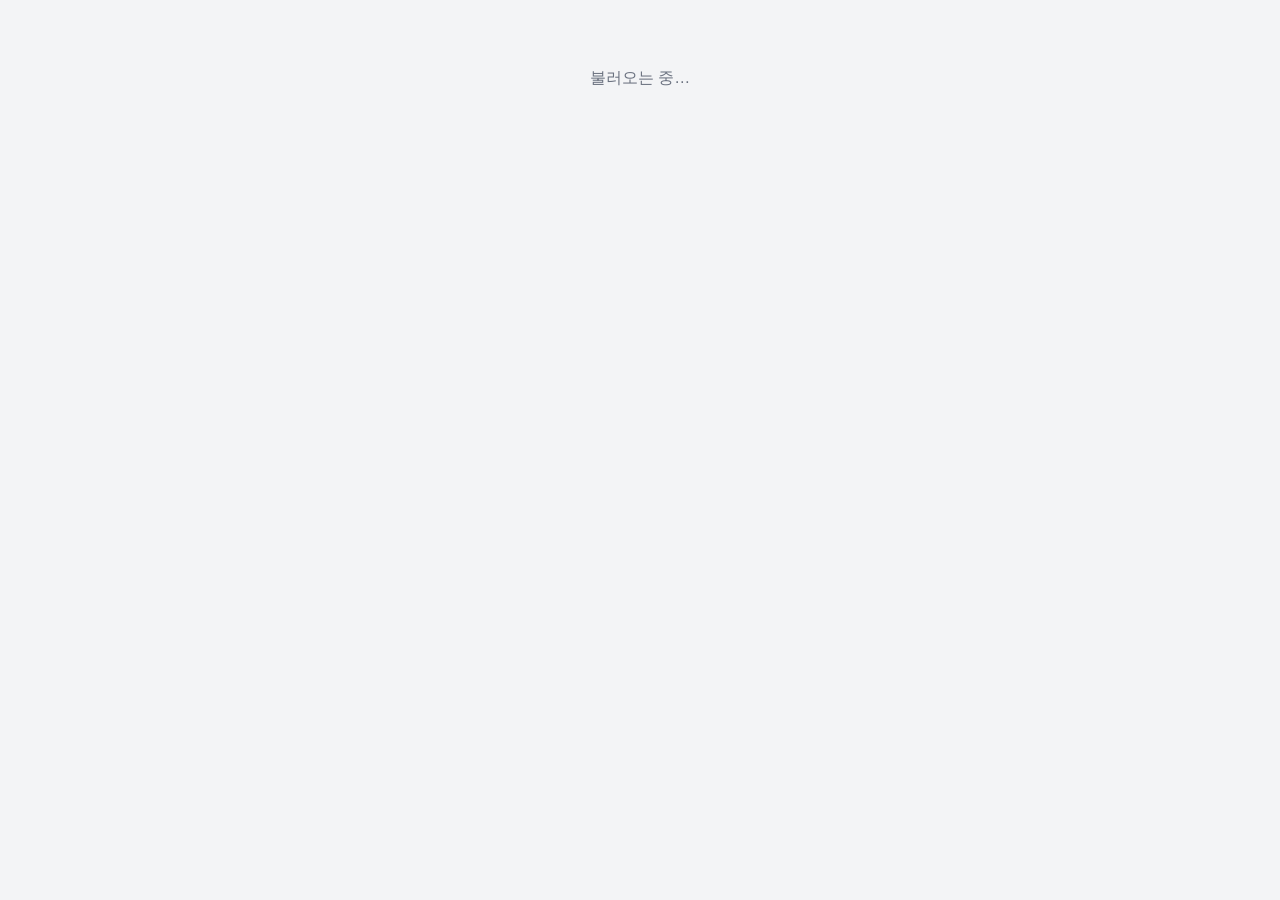
==== index.html @ 7837652c "Add files via upload" ====
<!doctype html>
<html lang="ko">
<head>
<meta charset="utf-8">
<meta name="viewport" content="width=device-width, initial-scale=1, viewport-fit=cover">
<meta http-equiv="Content-Security-Policy" content="default-src 'self'; script-src 'self'; style-src 'self'; img-src 'self' data: blob:; connect-src 'self' https://wvraflylepsiefxkusyg.supabase.co; object-src 'none'; base-uri 'none'; form-action 'none'; frame-src 'none'">
<meta name="referrer" content="no-referrer">
<meta name="robots" content="noindex, nofollow">
<title>한울림제 스탬프 투어</title>
<link rel="icon" href="data:,">
<link rel="stylesheet" href="style.css">
</head>
<body>
<main id="app"><p class="loading">불러오는 중…</p></main>
<noscript><p class="loading">자바스크립트를 켜야 쓸 수 있어요.</p></noscript>
<script src="js/data.js"></script>
<script src="js/map.js"></script>
<script src="js/qr.js"></script>
<script src="js/store.js"></script>
<script src="js/app.js"></script>
</body>
</html>
---- style.css ----
:root { --bg:#f3f4f6; --card:#fff; --ink:#1d2129; --muted:#6b7280; --line:#e3e5e8; --main:#2554d6; --main-soft:#dfe7fb; --good:#15803d; --bad:#c62828; --warn:#c2620a; }
* { box-sizing: border-box; }
[hidden] { display:none !important; }
html { -webkit-text-size-adjust: 100%; }
body { margin:0; background:var(--bg); color:var(--ink); font-family:"Pretendard","Apple SD Gothic Neo","Malgun Gothic","Noto Sans KR",sans-serif; font-size:16px; line-height:1.45; }
main { max-width:480px; margin:0 auto; padding:10px 16px 48px; }
body.wide main { max-width:980px; }
h1 { font-size:24px; margin:6px 0 8px; } h2 { font-size:17px; margin:0 0 12px; }
.loading { text-align:center; color:var(--muted); padding:40px 0; }
.test-banner { background:#fef3c7; color:#92400e; text-align:center; font-size:13px; padding:6px; }
.card { background:var(--card); border-radius:14px; padding:18px; margin:12px 0; box-shadow:0 1px 3px rgba(0,0,0,.06); }
.center { text-align:center; }
.logo { display:inline-block; font-weight:800; letter-spacing:.08em; color:var(--main); background:var(--main-soft); padding:4px 12px; border-radius:999px; font-size:13px; margin-top:6px; }
.muted { color:var(--muted); } .small { font-size:13px; }
.error { color:var(--bad); min-height:1.2em; font-size:14px; margin:6px 0; }
.notice { background:#eef3ff; color:#1e3a8a; padding:10px 12px; border-radius:10px; font-size:14px; }
.good-bg { background:#dcfce7; color:#14532d; font-weight:600; }
.bad-bg { background:#fde8e8; color:#8b1d1d; }
p.notice.good-bg { text-align:center; }
input, select { width:100%; padding:12px; margin:6px 0; border:1px solid #cfd3d9; border-radius:10px; font-size:16px; background:#fff; color:var(--ink); }
input:focus, select:focus, button:focus-visible { outline:3px solid #93b4ff; outline-offset:1px; }
label { display:block; margin:10px 0 0; font-size:14px; color:var(--muted); }
button { font:inherit; cursor:pointer; border:0; border-radius:10px; padding:12px 16px; color:inherit; }
button:disabled { opacity:.55; cursor:default; }
.primary { background:var(--main); color:#fff; width:100%; font-weight:600; margin-top:8px; }
.secondary { background:#e8ecf3; color:var(--ink); width:100%; margin-top:8px; }
.danger { background:#fde8e8; color:var(--bad); width:100%; margin-top:8px; font-weight:600; }
.danger-text { color:var(--bad) !important; }
.link { background:none; color:var(--main); padding:8px; }
.huge { font-size:22px; padding:18px; }
.top { display:flex; justify-content:space-between; align-items:center; gap:8px; padding:6px 0; }
.test-box { border:2px dashed #f2c94c; background:#fffbeb; padding:14px; border-radius:14px; margin:14px 0; text-align:left; }
.progress { height:12px; background:var(--line); border-radius:6px; overflow:hidden; }
.progress div { height:100%; width:0; background:var(--main); transition:width .3s; }
.progress-text { text-align:center; font-size:30px; font-weight:800; margin:10px 0; }
.grid { display:grid; grid-template-columns:repeat(4,1fr); gap:8px; margin:12px 0 16px; }
.cell { aspect-ratio:1; border:2px dashed #cfd3d9; border-radius:50%; display:flex; align-items:center; justify-content:center; color:var(--muted); font-weight:700; font-size:14px; text-align:center; padding:4px; word-break:keep-all; overflow:hidden; }
.cell.on { border:2px solid var(--main); background:var(--main-soft); color:#1e3a8a; }
.cell span { font-size:11px; line-height:1.2; }
.row { display:flex; justify-content:space-between; align-items:center; gap:8px; padding:10px 0; border-bottom:1px solid var(--line); font-size:15px; }
.row:last-child { border-bottom:0; }
.row.done { color:var(--good); font-weight:600; }
.stamp-result .big-stamp { width:120px; height:120px; border-radius:50%; margin:18px auto 8px; display:flex; align-items:center; justify-content:center; font-size:64px; color:#fff; font-weight:700; }
.stamp-result.good .big-stamp { background:var(--good); } .stamp-result.warn .big-stamp { background:var(--warn); } .stamp-result.bad .big-stamp { background:var(--bad); }
.club-name { font-size:20px; font-weight:600; }
.pin-label { margin-top:18px; font-weight:600; }
.pin-dots { display:flex; justify-content:center; gap:14px; margin:12px 0; }
.pin-dots span { width:18px; height:18px; border-radius:50%; border:2px solid var(--muted); }
.pin-dots span.on { background:var(--ink); border-color:var(--ink); }
.keypad { display:grid; grid-template-columns:repeat(3,1fr); gap:10px; max-width:300px; margin:8px auto; }
.keypad button { font-size:26px; padding:16px 0; background:#eef1f5; font-weight:600; }
.keypad button:disabled { visibility:hidden; }
body.full-good { background:var(--good); } body.full-bad { background:var(--bad); }
.result-full { color:#fff; text-align:center; padding-top:10vh; }
.result-full .result-mark { font-size:120px; line-height:1; font-weight:700; }
.result-full h1 { font-size:52px; margin:12px 0; } .result-full p { font-size:20px; margin:6px 0; }
.result-full .secondary { max-width:240px; margin-top:32px; }
/* 지도 */
.two-btn { display:grid; grid-template-columns:1fr 1fr; gap:8px; }
.row-btn { width:100%; background:none; border-radius:0; padding:10px 0; text-align:left; font-size:15px; }
.floor-tabs { display:grid; grid-template-columns:repeat(5,1fr); gap:6px; margin-top:6px; }
.ftab { background:#fff; padding:8px 0; display:flex; flex-direction:column; align-items:center; font-weight:700; box-shadow:0 1px 2px rgba(0,0,0,.06); }
.ftab small { font-weight:500; font-size:11px; color:var(--muted); }
.ftab.on { background:var(--ink); color:#fff; } .ftab.on small { color:#cfd3d9; }
.map-card { padding:10px; }
.map-svg { width:100%; height:auto; display:block; touch-action:manipulation; }
.map-svg text { text-anchor:middle; dominant-baseline:middle; fill:#4b5563; font-family:inherit; pointer-events:none; }
.map-svg rect { stroke-width:.8; }
.m-corr rect { fill:#eceef1; stroke:none; }
.m-room rect { fill:#fff; stroke:#c5cad2; }
.m-wc rect { fill:#e9eef7; stroke:#c5cad2; } .m-wc text { fill:#64748b; }
.m-hall rect { fill:#f4f1e8; stroke:#d6cfb8; }
.m-stair rect { fill:#d9dce1; stroke:#b4bac3; } .m-stair-line { stroke:#9aa1ab; stroke-width:.8; }
.m-booth rect, .m-part rect, .m-done rect { stroke-width:1.2; cursor:pointer; }
.m-booth rect { fill:var(--main-soft); stroke:var(--main); } .m-booth text { fill:#1e3a8a; font-weight:700; }
.m-part rect { fill:#fef3c7; stroke:#d97706; } .m-part text { fill:#92400e; font-weight:700; }
.m-done rect { fill:#dcfce7; stroke:var(--good); } .m-done text { fill:#14532d; font-weight:700; }
.m-badge { font-weight:800; }
.map-svg g[data-room] { cursor:pointer; outline:none; }
.map-svg g.m-sel rect, .map-svg g[data-room]:focus-visible rect { stroke:#111827; stroke-width:2.4; }
.map-svg g.m-focus rect { stroke-width:2.4; }
.legend { display:flex; flex-wrap:wrap; gap:4px 12px; font-size:12px; color:var(--muted); margin:8px 4px 2px; }
.legend span { display:inline-flex; align-items:center; gap:4px; }
.lg { width:12px; height:12px; border-radius:3px; display:inline-block; border:1.5px solid; }
.lg-booth { background:var(--main-soft); border-color:var(--main); } .lg-done { background:#dcfce7; border-color:var(--good); }
.lg-part { background:#fef3c7; border-color:#d97706; } .lg-wc { background:#e9eef7; border-color:#c5cad2; } .lg-stair { background:#d9dce1; border-color:#b4bac3; }
/* 로그인·동아리 관리 */
.login-seg { margin:10px 0 4px; }
.login-box { border:1px solid var(--line); padding:14px; border-radius:14px; margin:14px 0; text-align:left; }
.login-box input { font-size:22px; letter-spacing:.3em; text-align:center; }
.intro { display:block; font-size:13px; color:var(--muted); font-weight:400; margin-top:2px; }
.nowrap { white-space:nowrap; }
textarea { width:100%; padding:12px; margin:6px 0; border:1px solid #cfd3d9; border-radius:10px; font:inherit; font-size:16px; resize:vertical; }
.club-head { margin:6px 0 2px; } .club-head h1 { margin:4px 0 0; } .club-head p { margin:2px 0 8px; }
.pick-floor h2 { margin:16px 0 8px; font-size:15px; color:var(--muted); }
.pick-grid { display:grid; grid-template-columns:repeat(auto-fill,minmax(160px,1fr)); gap:8px; }
.pick { background:#f6f7f9; border:1px solid var(--line); text-align:left; display:flex; flex-direction:column; gap:2px; padding:12px; }
.pick b { font-size:15px; } .pick span { font-size:12px; color:var(--muted); }
.pick:hover { border-color:var(--main); }
.qr-big { background:#fff; border-radius:14px; padding:24px 16px; display:flex; flex-direction:column; align-items:center; gap:6px; text-align:center; margin:12px 0; }
.qr-big svg { width:min(300px, 80vw); height:auto; }
.qr-big b { font-size:26px; margin-top:6px; } .qr-big span { color:var(--muted); }
/* 내 동아리·사진 */
.my-club { margin:2px 0 8px; font-size:14px; color:var(--muted); } .my-club b { color:var(--ink); }
.pill.mine { background:#ede9fe; color:#5b21b6; font-size:11px; padding:1px 8px; vertical-align:2px; }
.map-svg g.m-mine rect { stroke-dasharray:3 2; stroke:#7c3aed; stroke-width:1.8; }
.lg-mine { background:#fff; border:1.5px dashed #7c3aed; }
.club-block + .club-block { border-top:1px solid var(--line); }
.club-block .row { border-bottom:0; }
.photo-strip { display:flex; gap:6px; overflow-x:auto; padding:0 0 10px; }
.ph { padding:0; border-radius:10px; overflow:hidden; background:#e5e7eb; flex:none; }
.ph img { display:block; width:96px; height:72px; object-fit:cover; }
.photo-grid { display:grid; grid-template-columns:repeat(3,1fr); gap:8px; margin:10px 0; }
.pg-cell { display:flex; flex-direction:column; align-items:center; }
.pg-cell .ph img { width:100%; height:auto; aspect-ratio:4/3; }
.pg-cell .ph { width:100%; }
.upload-btn { display:block; text-align:center; background:var(--main); color:#fff; font-weight:600; padding:12px; border-radius:10px; cursor:pointer; font-size:16px; }
.check { display:flex; align-items:center; gap:8px; color:var(--ink); } .check input { width:auto; margin:0; }
.lightbox { position:fixed; inset:0; background:rgba(0,0,0,.88); display:flex; flex-direction:column; align-items:center; justify-content:center; z-index:50; padding:16px; }
.lightbox img { max-width:100%; max-height:78vh; border-radius:8px; }
.lightbox p { color:#fff; margin:10px 0; }
.lb-close { background:#fff; color:var(--ink); }
/* 관리자 */
.admin-top { display:flex; justify-content:space-between; align-items:center; flex-wrap:wrap; gap:6px; padding:6px 0; }
.tabs { display:flex; gap:4px; overflow-x:auto; padding-bottom:4px; -webkit-overflow-scrolling:touch; }
.tab { background:none; padding:8px 12px; color:var(--muted); white-space:nowrap; flex:none; }
.tab.on { background:var(--ink); color:#fff; }
.kpis { display:grid; grid-template-columns:repeat(3,1fr); gap:10px; margin-top:12px; }
.kpi { background:var(--card); border-radius:14px; padding:14px 8px; text-align:center; }
.kpi b { display:block; font-size:28px; } .kpi span { font-size:13px; color:var(--muted); }
.bar-row { display:grid; grid-template-columns:150px 1fr 40px; gap:10px; align-items:center; font-size:14px; margin:5px 0; }
.bar-row span { overflow:hidden; text-overflow:ellipsis; white-space:nowrap; }
.bar-row b { text-align:right; }
.bar { height:10px; background:var(--line); border-radius:5px; overflow:hidden; } .bar div { height:100%; width:0; background:var(--main); }
.table-wrap { overflow-x:auto; }
table { width:100%; border-collapse:collapse; font-size:14px; } th, td { padding:8px; border-bottom:1px solid var(--line); text-align:left; white-space:nowrap; }
th { color:var(--muted); font-weight:600; }
table.log td:last-child { white-space:normal; }
.warn-row td { color:var(--bad); }
.inline { display:flex; gap:8px; align-items:flex-end; }
.inline input { flex:1; } .inline .primary, .inline .secondary { width:auto; margin:6px 0; white-space:nowrap; }
.grow { flex:1; margin:0; }
.add-row { display:grid; grid-template-columns:2fr 2fr 1fr auto; gap:6px; align-items:center; margin-bottom:4px; }
.add-row .secondary { width:auto; margin:0; }
.admin-row { flex-wrap:wrap; }
.student-head { display:flex; flex-wrap:wrap; gap:8px; align-items:center; margin:12px 0; font-size:17px; }
.pill { font-size:13px; background:#e8ecf3; padding:3px 10px; border-radius:999px; }
.chip-grid { display:grid; grid-template-columns:repeat(auto-fill,minmax(150px,1fr)); gap:6px; }
.chip { display:flex; align-items:center; gap:6px; margin:0; padding:8px 10px; border:1px solid var(--line); border-radius:10px; color:var(--ink); font-size:14px; cursor:pointer; }
.chip.on { background:var(--main-soft); border-color:#a9bff3; }
.chip input { width:auto; margin:0; }
.seg { display:inline-flex; background:#e8ecf3; border-radius:10px; padding:3px; margin-bottom:6px; }
.seg button { padding:8px 14px; background:none; }
.seg button.on { background:#fff; box-shadow:0 1px 2px rgba(0,0,0,.1); font-weight:600; }
/* 인쇄물 */
.qr-sheet { display:grid; grid-template-columns:repeat(3,1fr); gap:12px; }
.qr-card { background:#fff; border:1px solid var(--line); border-radius:12px; padding:16px 10px; display:flex; flex-direction:column; align-items:center; gap:4px; text-align:center; break-inside:avoid; }
.qr-card svg { max-width:100%; height:auto; }
.qr-title { font-size:12px; font-weight:700; color:var(--main); letter-spacing:.04em; }
.qr-card b { font-size:19px; margin-top:4px; word-break:keep-all; } .qr-card span { font-size:13px; color:var(--muted); } .qr-card small { font-size:11px; color:var(--muted); }
.guide { background:#fff; border-radius:14px; padding:28px; }
.guide h1 { font-size:30px; } .guide-sub { font-size:17px; color:var(--muted); }
.guide-steps { font-size:19px; padding-left:28px; } .guide-steps li { margin:18px 0; }
.guide-steps b { display:block; } .guide-steps span { display:block; color:#374151; font-size:16px; margin-top:4px; }
.guide-result { margin-top:8px !important; }
.g-good, .g-bad { display:inline-block !important; color:#fff !important; font-weight:700; padding:2px 10px; border-radius:6px; }
.g-good { background:var(--good); } .g-bad { background:var(--bad); }
.guide-pin { font-size:24px; font-weight:700; margin:28px 0; display:flex; align-items:center; gap:12px; }
.guide-pin .blank { display:inline-block; width:200px; border-bottom:3px solid var(--ink); height:34px; }
.pin-big { font-size:40px; letter-spacing:.2em; }
.pin-fixed { font-size:36px; font-weight:800; letter-spacing:.25em; margin:4px 0 8px; }
.guide-note { color:var(--muted); font-size:15px; }
@media (max-width:640px) {
  .qr-sheet { grid-template-columns:repeat(2,1fr); }
  .add-row { grid-template-columns:1fr 1fr; } .add-row .secondary { grid-column:span 2; width:100%; }
  .bar-row { grid-template-columns:110px 1fr 32px; }
  .kpi b { font-size:24px; }
  .guide { padding:18px; } .guide h1 { font-size:24px; }
}
@media print {
  @page { size:A4; margin:12mm; }
  .no-print, .test-banner, .admin-top, .tabs { display:none !important; }
  body, body.wide { background:#fff; } main, body.wide main { max-width:none; padding:0; }
  .qr-sheet { grid-template-columns:repeat(2,1fr); gap:8mm; }
  .qr-card { height:82mm; break-inside:avoid; page-break-inside:avoid; justify-content:center; border:1px solid #999; border-radius:4mm; }
  .qr-card svg { width:52mm; height:52mm; }
  .guide { padding:0; }
  .qr-big { border:1px solid #999; margin:20mm auto; width:120mm; }
  .qr-big svg { width:80mm; height:80mm; }
}
/* 일정표 */
.three-btn { display:grid; grid-template-columns:1fr 1fr 1fr; gap:8px; }
.three-btn .secondary { padding-left:4px; padding-right:4px; }
.pill.now { background:var(--warn); color:#fff; font-size:11px; padding:1px 8px; vertical-align:2px; }
.now-banner { display:block; width:100%; text-align:left; background:#fff7ed; color:#7c2d12; border:1px solid #fed7aa; border-radius:12px; padding:10px 12px; margin:10px 0; font-size:14px; line-height:1.5; }
.sched { list-style:none; margin:12px 0; padding:0; }
.sched li { display:flex; gap:12px; padding:10px 8px; border-bottom:1px solid var(--line); border-radius:8px; }
.sched li:last-child { border-bottom:0; }
.sched li.now { background:#fff7ed; border:1px solid #fed7aa; }
.sched li.past { opacity:.45; }
.sc-time { flex:0 0 58px; font-weight:700; font-variant-numeric:tabular-nums; font-size:15px; }
.sc-time span { display:block; font-weight:400; font-size:12px; color:var(--muted); }
.sc-body { flex:1; min-width:0; display:flex; flex-direction:column; gap:2px; word-break:keep-all; overflow-wrap:anywhere; }
.sc-place { font-size:13px; color:var(--muted); }
.sc-mine { font-size:13px; color:var(--main); font-weight:700; }
.sch-list { margin:10px 0; }
.sch-row { display:grid; grid-template-columns:1fr 1fr; gap:6px; padding:10px; margin:0 0 8px; border:1px solid var(--line); border-radius:10px; background:#fafbfc; }
.sch-row input { margin:0; padding:8px; font-size:14px; }
.sch-row .f-t, .sch-row .f-p, .sch-row .f-n, .sch-row .f-g1, .sch-row .f-g2 { grid-column:1 / -1; }
.sch-row .f-rm { grid-column:1 / -1; justify-self:end; padding:2px 4px; }
@media (min-width:760px) {
  .sch-row { grid-template-columns:72px 72px 2fr 1.4fr 1.4fr 1.4fr 1.6fr auto; align-items:center; padding:6px; }
  .sch-row .f-t, .sch-row .f-p, .sch-row .f-n, .sch-row .f-g1, .sch-row .f-g2, .sch-row .f-rm { grid-column:auto; }
}
.sc-body .pill { align-self:flex-start; }
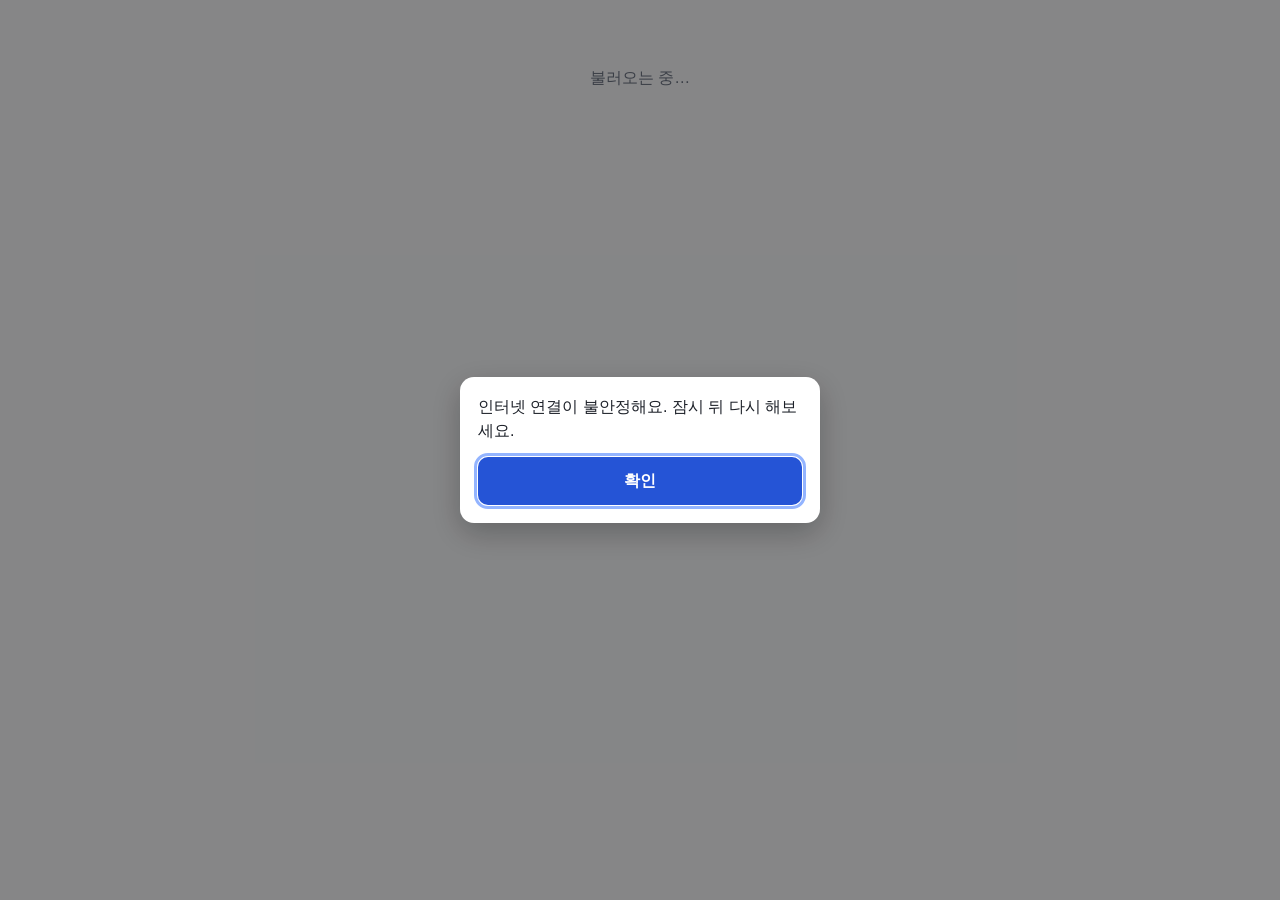
==== commit 25ef5797: "Add files via upload" ====
--- a/index.html
+++ b/index.html
@@ -8,15 +8,15 @@
 <meta name="robots" content="noindex, nofollow">
 <title>한울림제 스탬프 투어</title>
 <link rel="icon" href="data:,">
-<link rel="stylesheet" href="style.css">
+<link rel="stylesheet" href="style.css?v=20261104b">
 </head>
 <body>
 <main id="app"><p class="loading">불러오는 중…</p></main>
 <noscript><p class="loading">자바스크립트를 켜야 쓸 수 있어요.</p></noscript>
-<script src="js/data.js"></script>
-<script src="js/map.js"></script>
-<script src="js/qr.js"></script>
-<script src="js/store.js"></script>
-<script src="js/app.js"></script>
+<script src="js/data.js?v=20261104b"></script>
+<script src="js/map.js?v=20261104b"></script>
+<script src="js/qr.js?v=20261104b"></script>
+<script src="js/store.js?v=20261104b"></script>
+<script src="js/app.js?v=20261104b"></script>
 </body>
 </html>
--- a/style.css
+++ b/style.css
@@ -213,3 +213,34 @@
   .sch-row .f-t, .sch-row .f-p, .sch-row .f-n, .sch-row .f-g1, .sch-row .f-g2, .sch-row .f-rm { grid-column:auto; }
 }
 .sc-body .pill { align-self:flex-start; }
+/* 확인·알림 창 */
+.dlg { position:fixed; inset:0; background:rgba(0,0,0,.45); display:flex; align-items:center; justify-content:center; padding:16px; z-index:1000; }
+.dlg-box { background:var(--card); border-radius:14px; padding:18px; width:100%; max-width:360px; box-shadow:0 10px 30px rgba(0,0,0,.25); }
+.dlg-box p { margin:0 0 14px; white-space:pre-line; line-height:1.5; }
+.dlg-btns { display:flex; gap:8px; }
+.dlg-btns button { flex:1; margin-top:0; }
+@media print { .dlg { display:none; } }
+/* 서버 상태 */
+.pill.state-good { background:#dcfce7; color:#14532d; } .pill.state-warn { background:#fef3c7; color:#78350f; } .pill.state-bad { background:#fde8e8; color:#7f1d1d; }
+.mini-wrap { display:grid; grid-template-columns:repeat(auto-fit, minmax(240px, 1fr)); gap:16px; }
+.mini { margin:0; }
+.mini figcaption { font-size:14px; font-weight:600; margin-bottom:6px; }
+.mini svg { width:100%; height:auto; display:block; }
+.mini rect { fill:var(--main); }
+.mini rect:hover { fill:#1e3a8a; }
+.mini-base { stroke:var(--line); stroke-width:1; }
+.mini-axis { display:flex; justify-content:space-between; margin-top:2px; }
+.stat-grid { display:grid; grid-template-columns:repeat(auto-fill, minmax(150px, 1fr)); gap:10px; margin-top:10px; }
+.stat { background:#f6f7f9; border:1px solid var(--line); border-radius:12px; padding:12px; display:flex; flex-direction:column; gap:2px; min-width:0; }
+.stat b { font-size:24px; font-variant-numeric:tabular-nums; }
+.stat span { font-size:13px; color:var(--ink); }
+.stat small { font-size:12px; color:var(--muted); }
+.sub-h { font-size:15px; margin:18px 0 4px; }
+.notice.warn-bg { background:#fff7ed; color:#7c2d12; border:1px solid #fed7aa; }
+.inapp { text-align:left; margin:12px 0; line-height:1.5; }
+.inapp .secondary { margin-top:10px; }
+/* 개인정보 처리 안내 */
+.doc h2 { font-size:16px; margin:20px 0 6px; }
+.doc ul { padding-left:20px; margin:6px 0; }
+.doc li { margin:4px 0; line-height:1.55; }
+.doc p { line-height:1.6; }
